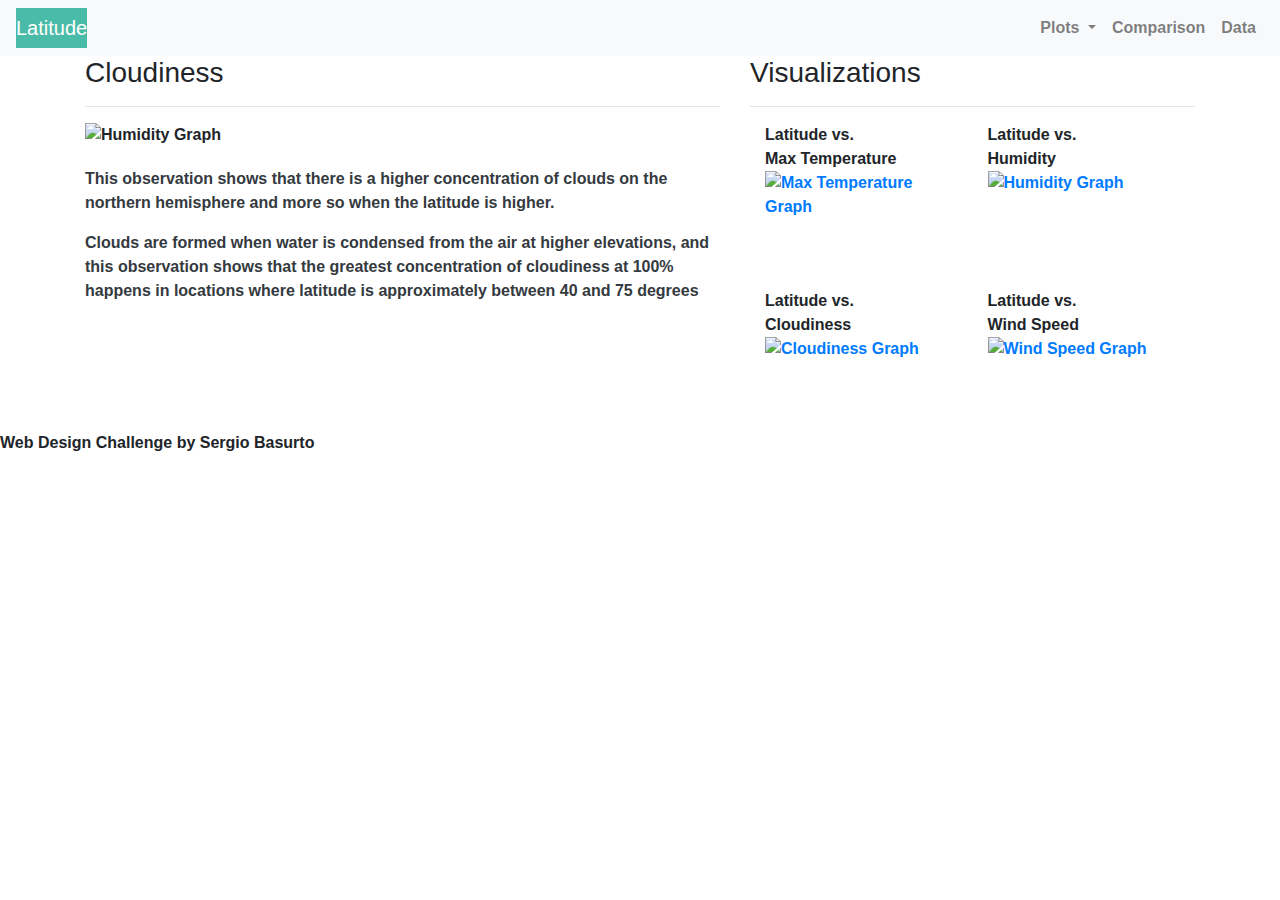
==== visualizations/Cloudiness.html @ 2fba1653 "update" ====
<!DOCTYPE html>
<html lang="en">

<head>
  <meta charset="UTF-8">
  
  <link rel="stylesheet" href="https://stackpath.bootstrapcdn.com/bootstrap/4.3.1/css/bootstrap.min.css" integrity="sha384-ggOyR0iXCbMQv3Xipma34MD+dH/1fQ784/j6cY/iJTQUOhcWr7x9JvoRxT2MZw1T" crossorigin="anonymous">
  <link rel="stylesheet" href="../styles.css">
  <script src="https://code.jquery.com/jquery-3.3.1.slim.min.js" integrity="sha384-q8i/X+965DzO0rT7abK41JStQIAqVgRVzpbzo5smXKp4YfRvH+8abtTE1Pi6jizo" crossorigin="anonymous"></script>
  <script src="https://cdnjs.cloudflare.com/ajax/libs/popper.js/1.14.7/umd/popper.min.js" integrity="sha384-UO2eT0CpHqdSJQ6hJty5KVphtPhzWj9WO1clHTMGa3JDZwrnQq4sF86dIHNDz0W1" crossorigin="anonymous"></script>
  <script src="https://stackpath.bootstrapcdn.com/bootstrap/4.3.1/js/bootstrap.min.js" integrity="sha384-JjSmVgyd0p3pXB1rRibZUAYoIIy6OrQ6VrjIEaFf/nJGzIxFDsf4x0xIM+B07jRM" crossorigin="anonymous"></script>   
  <title>Cloudiness</title>

</head>
<body>
  <div class="navigation">
      <nav class="navbar navbar-expand-lg navbar-light bg-light">
          <a class="navbar-brand" style="background-color: rgb(74, 187, 168); color:white" href="../index.html">Latitude</a>
          <button class="navbar-toggler" type="button" data-toggle="collapse" data-target="#navbarNavDropdown" aria-controls="navbarNavDropdown" aria-expanded="false" aria-label="Toggle navigation">
              <span class="navbar-toggler-icon"></span>
          </button>
          <div class="collapse navbar-collapse" id="navbarNavDropdown">
              <ul class="navbar-nav ml-auto">
                  <li class="nav-item dropdown">
                    <a class="nav-link dropdown-toggle" href="#" id="navbarDropdownMenuLink" role="button" data-toggle="dropdown" aria-haspopup="true" aria-expanded="false">
                          <strong>Plots</strong>
                      </a>
                      <div class="dropdown-menu" aria-labelledby="navbarDropdownMenuLink">
                          <a class="dropdown-item" href="MaxTemp.html">Max Temperature</a>
                          <a class="dropdown-item" href="Humidity.html">Humidity</a>
                          <a class="dropdown-item" href="Cloudiness.html">Cloudiness</a>
                          <a class="dropdown-item" href="Windspeed.html">Wind Speed</a>
                      </div>
                  </li>
                  <li class="nav-item">
                    <strong><a class="nav-link" href="Comparisons.html">Comparison</a>
                  </li>
                  <li class="nav-item">
                      <a class="nav-link" href="data.html">Data</a>
                  </li>
              </ul>
          </div>
      </nav>
  </div>
  <div class="container">
    <div class="row">
        <div class="col-lg-7 col-md-12">
            <div class="box" style="padding-bottom: 20px;">
                <h3 class="title">Cloudiness</h3>
                <hr>
                <img src="../assets/images/Fig3.png"  alt="Humidity Graph">
                <p class="text-dark" style="padding-top:20px;"> This observation shows that there is a higher concentration
                    of clouds on the northern hemisphere and more so when the latitude is higher.</p>
                <p class="text-dark" style="padding-bottom:20px;">Clouds are formed when water is condensed from the air at higher elevations, and this observation shows that 
                    the greatest concentration of cloudiness at 100% happens in locations where latitude is approximately between 40 and 75 degrees</p>
            </div>
        </div>
        <div class="col-lg-5 col-md-12">
            <div class="box">
                <h3 class="title">Visualizations</h3>
                <hr>
                <div class="container" id="center">
                    <div class="row" style="padding-bottom: 70px;">
                        <div class="col-6">
                            <div class="title">Latitude vs.<br>Max Temperature</div>
                            <a href="MaxTemp.html">
                            <img class="panel" src="../assets/images/Fig1.png" alt="Max Temperature Graph">
                            </a>
                        </div>
                        <div class="col-6">
                            <div class="title">Latitude vs.<br>Humidity</div>
                            <a href="Humidity.html">
                            <img class="panel" src="../assets/images/Fig2.png" alt="Humidity Graph">
                            </a>
                        </div>
                    </div>
                    <div class="row" style="padding-bottom: 70px;">
                        <div class="col-6">
                            <div class="title">Latitude vs.<br>Cloudiness</div>
                            <a href="Cloudiness.html">
                            <img class="panel" src="../assets/images/Fig3.png" alt="Cloudiness Graph">
                            </a>
                            <!-- <div class="title">vs. Cloudiness</div> -->
                        </div>
                        <div class="col-6">
                            <div class="title">Latitude vs.<br>Wind Speed</div>
                            <a href="Windspeed.html">
                                <img class="panel" src="../assets/images/Fig4.png" alt="Wind Speed Graph">
                            </a>
                        </div>
                    </div>
                </div>
            </div>
        </div>
    </div>
</div>
<footer> Web Design Challenge by Sergio Basurto </footer>


    
  
</body>
</html>
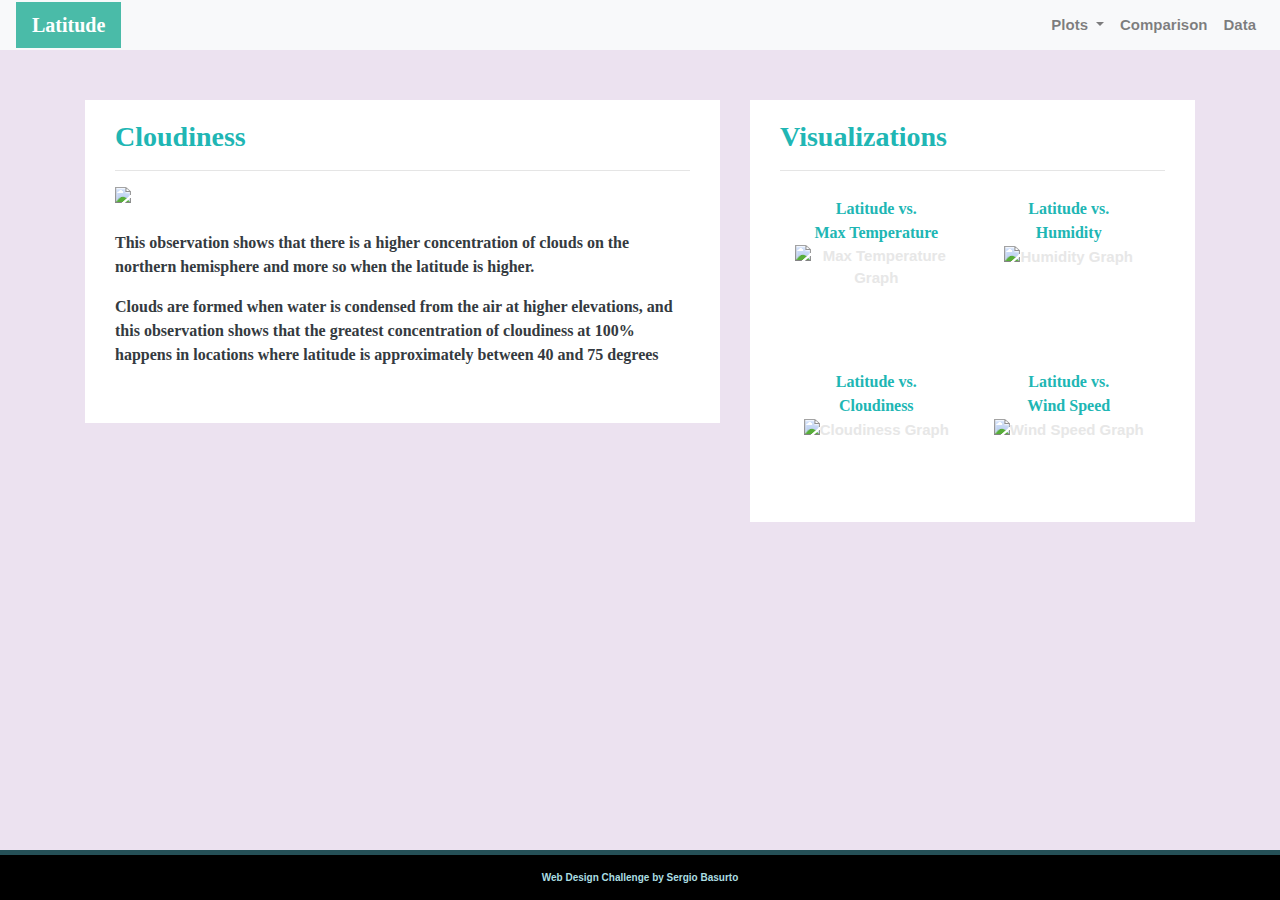
==== commit 86efd762: "working setup" ====
--- a/visualizations/Cloudiness.html
+++ b/visualizations/Cloudiness.html
@@ -48,7 +48,7 @@
             <div class="box" style="padding-bottom: 20px;">
                 <h3 class="title">Cloudiness</h3>
                 <hr>
-                <img src="../assets/images/Fig3.png"  alt="Humidity Graph">
+                <img src="../assets/images/Fig3.png"  alt="Cloudiness Graph">
                 <p class="text-dark" style="padding-top:20px;"> This observation shows that there is a higher concentration
                     of clouds on the northern hemisphere and more so when the latitude is higher.</p>
                 <p class="text-dark" style="padding-bottom:20px;">Clouds are formed when water is condensed from the air at higher elevations, and this observation shows that 
--- a/styles.css
+++ b/styles.css
@@ -0,0 +1,127 @@
+body {
+    background-color: #ece2f0;
+
+  }
+  
+  .navbar {
+    max-height: 50px;
+  }
+  .navigation .navbar-brand {
+    color: rgb(52, 149, 165);
+    margin-left: 0px;
+    padding: inherit;
+    font-weight: bold;
+    background-color: rgb(255, 255, 255);
+    font-family: cochin;
+  }
+  .navbar {
+    background-color: rgb(255, 255, 255);
+    font-size: 25px; 
+  }
+  .active, .dropdown-menu .dropdown-item:active a:hover {
+    background-color: rgb(255,255,255);
+  }
+  .dropdown-item {
+    color: rgba(52, 150, 165, 0.75);
+  }
+  .dropdown .dropdown-menu .dropdown-item:active, .dropdown .dropdown-menu .dropdown-item:hover {
+    background-color: rgba(20, 22, 22, 0.75);
+  }
+  
+  .nav-link:hover {
+    background-color:rgba(52, 150, 165, 0.75);
+   }
+  
+  .navbar-brand:hover {
+  color: rgb(45, 158, 175);
+  }
+  a {
+    color: rgb(231, 231, 231);
+    font-size: 15px;
+  }
+  
+  img{
+    width:100%;
+    height:100%;
+  }
+  .active, .panel:hover {
+    border-color:rgb(31, 195, 192);
+    border-style: solid;
+    
+  }
+  .vizualization {
+    width:50%;
+    height:50%;
+  }
+  
+  .title {
+    color: rgb(32, 182, 180);
+    font-family: cochin;
+    font-weight: bolder;
+    padding-top: 10px;
+  }
+  
+  p {
+  color: rgb(52, 149, 165);
+  font-family: 'segoe ui';
+  font-size: 16px;
+  }
+  
+  .box {
+    margin-top: 50px;
+    margin-bottom: 60px;
+    padding: 10px 30px 10px;
+    color: #ffffff;
+    background-color: rgb(255, 255, 255);
+  
+  }
+  
+  .table {
+    font-size: 15px;
+    border-top-color: rgb(255, 255, 255);
+  }
+  
+  footer {
+  background-color: #000000;
+  border-top-style: solid;
+  border-top-width: 5px;
+  border-top-color: rgb(37, 80, 87);
+  color: rgb(171, 222, 226);
+  min-height: 50px;
+  font-family: Menlo, Helvetica, sans-serif;
+  font-size: 10px;
+  text-align: center;
+  position: fixed;
+  left: 0;
+  bottom: 0;
+  width: 100%;
+  padding-top: 15px;
+  }
+  
+  @media(max-width: 992px) {
+    .navbar-expand-lg {
+    background-color: #000000;
+    }
+    .navbar {
+      max-height: none;
+      padding: inherit;
+    }
+    .navbar div {
+      margin: inherit;
+      background-color: rgb(255,255,255);
+    }
+    .navbar-brand {
+      padding: 10px;
+    }
+    button{
+      margin-right: 30px;
+    }
+    button:focus {
+      outline: 1px dotted;
+      outline: auto 5px;
+    }
+  }
+
+  #center {
+    text-align: center;
+  }
